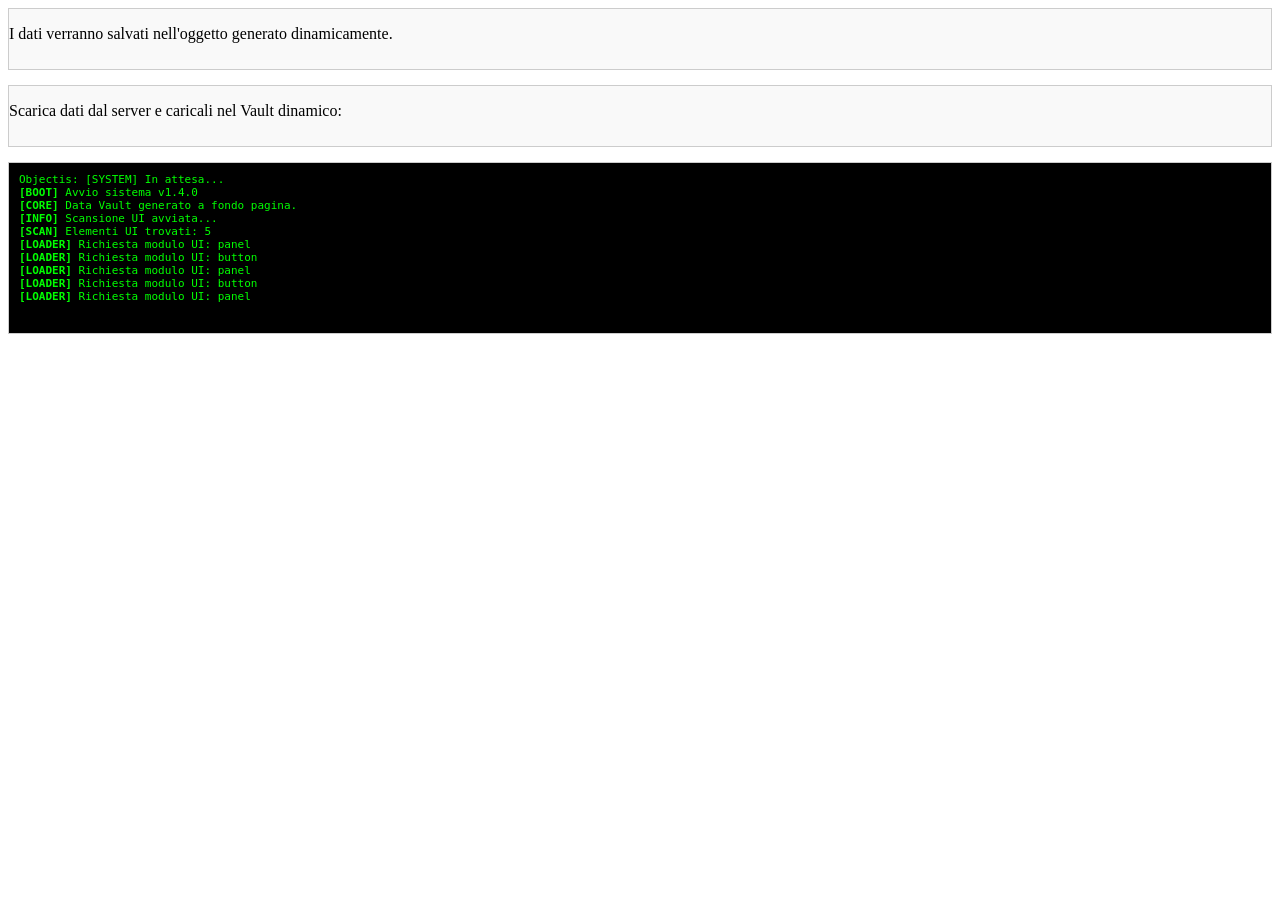
==== index.html @ 1e00ada6 "feat: implementation of dynamic Data Vault and bidirectional object persistence" ====
<!DOCTYPE HTML PUBLIC "-//W3C//DTD HTML 4.01 Transitional//EN" "http://www.w3.org/TR/html4/loose.dtd">
<html>
<head>
    <title>Objectis Framework - Dynamic Data Vault</title>
    <meta http-equiv="Content-Type" content="text/html; charset=iso-8859-1">
    <link rel="stylesheet" type="text/css" href="css/button.css">
    <link rel="stylesheet" type="text/css" href="css/panel.css">
</head>
<body>

    <div id="main-container">
        <div class="obj-panel opt-title-Modulo_Cifratura">
            <p>I dati verranno salvati nell'oggetto generato dinamicamente.</p>
            <div id="btn-save-custom" class="obj-button opt-label-Cifra_Locale"></div>
        </div>

        <div class="obj-panel opt-title-Modulo_Sincronizzazione">
            <p>Scarica dati dal server e caricali nel Vault dinamico:</p>
            <div id="btn-ajax-test" class="obj-button opt-label-Sincronizza_Server"></div>
        </div>

        <div class="obj-panel opt-title-Console_Log">
            <div id="system-log-container" style="height: 150px; overflow-y: auto; background: #000; color: #00ff00; padding: 10px; font-family: monospace; font-size: 11px;">
                Objectis: [SYSTEM] In attesa...
            </div>
        </div>
    </div>

    <script type="text/javascript" src="js/core/Objectis.js"></script>

</body>
</html>
---- css/button.css ----
/**
 * @file button.css
 * @description Stile essenziale per componenti bottone.
 */

 .obj-button {
    display: inline-block;
    margin: 5px;
    padding: 0;
}

.ui-button-inner {
    background-color: #007bff;
    color: #ffffff;
    border: 1px solid #0056b3;
    padding: 8px 16px;
    cursor: pointer;
    font-size: 13px;
    font-weight: bold;
    border-radius: 3px;
    text-align: center;
}

.ui-button-inner:hover {
    background-color: #0069d9;
}
---- css/panel.css ----
/**
 * @file panel.css
 * @description Stile essenziale per i contenitori panel.
 */

 .obj-panel {
    border: 1px solid #cccccc;
    background-color: #f9f9f9;
    margin-bottom: 15px;
    padding: 0;
}

.ui-panel-header {
    background-color: #f0f0f0;
    padding: 8px 12px;
    font-weight: bold;
    border-bottom: 1px solid #cccccc;
    color: #333333;
}

.ui-panel-body {
    padding: 15px;
}
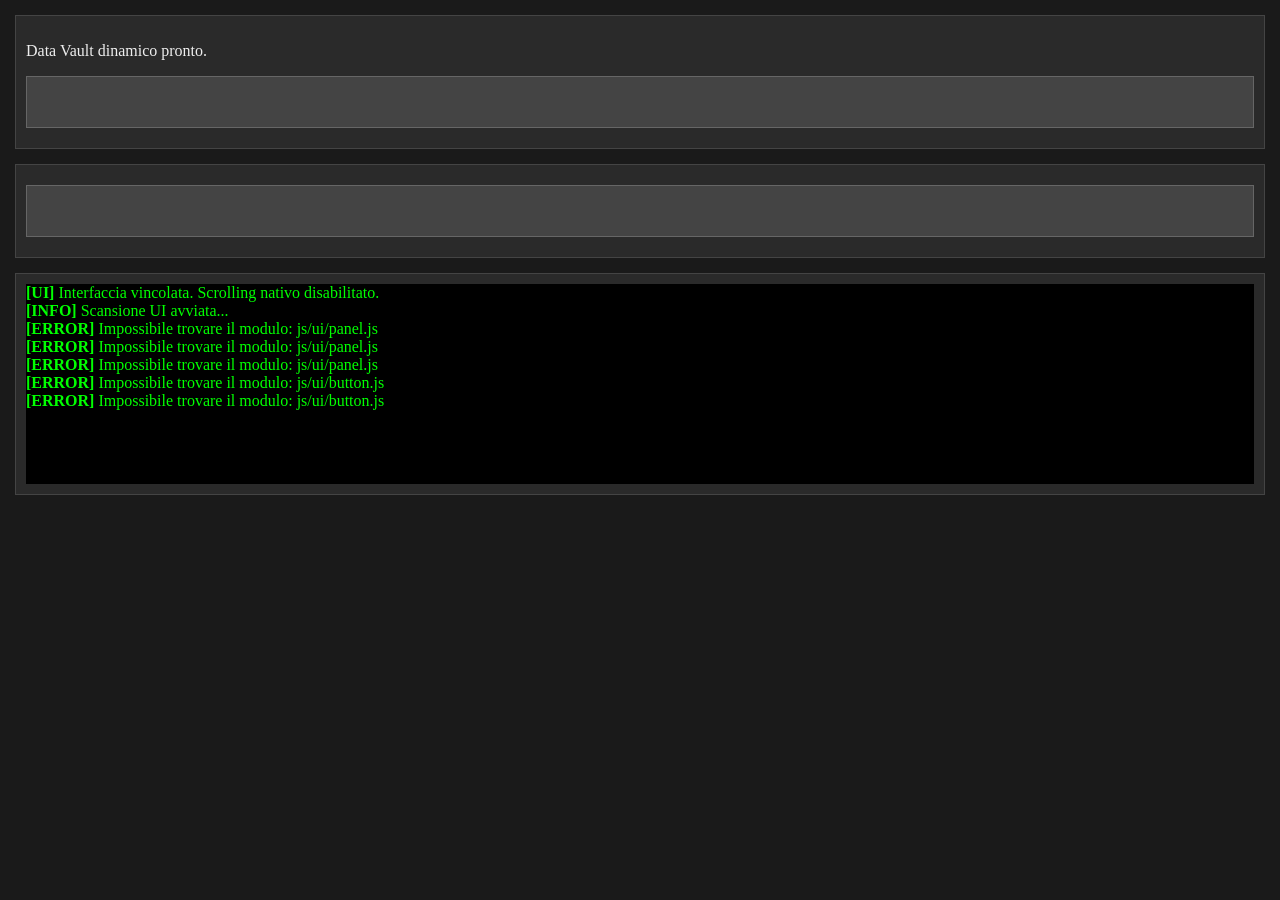
==== commit 2bdf710f: "feat: enforced fixed layout and relative viewport with custom UI fixes" ====
--- a/index.html
+++ b/index.html
@@ -1,29 +1,35 @@
 <!DOCTYPE HTML PUBLIC "-//W3C//DTD HTML 4.01 Transitional//EN" "http://www.w3.org/TR/html4/loose.dtd">
 <html>
 <head>
-    <title>Objectis Framework - Dynamic Data Vault</title>
+    <title>Objectis Framework - Fix 404</title>
     <meta http-equiv="Content-Type" content="text/html; charset=iso-8859-1">
     <link rel="stylesheet" type="text/css" href="css/button.css">
     <link rel="stylesheet" type="text/css" href="css/panel.css">
 </head>
 <body>
 
-    <div id="main-container">
+    <div id="main-viewport">
+        
         <div class="obj-panel opt-title-Modulo_Cifratura">
-            <p>I dati verranno salvati nell'oggetto generato dinamicamente.</p>
-            <div id="btn-save-custom" class="obj-button opt-label-Cifra_Locale"></div>
+            <div class="panel-content">
+                <p>Data Vault dinamico pronto.</p>
+                <div id="btn-save-custom" class="obj-button opt-label-Cifra_Locale"></div>
+            </div>
         </div>
 
         <div class="obj-panel opt-title-Modulo_Sincronizzazione">
-            <p>Scarica dati dal server e caricali nel Vault dinamico:</p>
-            <div id="btn-ajax-test" class="obj-button opt-label-Sincronizza_Server"></div>
+            <div class="panel-content">
+                <div id="btn-ajax-test" class="obj-button opt-label-Sincronizza_Server"></div>
+            </div>
         </div>
 
         <div class="obj-panel opt-title-Console_Log">
-            <div id="system-log-container" style="height: 150px; overflow-y: auto; background: #000; color: #00ff00; padding: 10px; font-family: monospace; font-size: 11px;">
-                Objectis: [SYSTEM] In attesa...
+            <div class="panel-content">
+                <div id="system-log-container" style="height: 200px; background: #000; color: #0f0; overflow: hidden;">
+                </div>
             </div>
         </div>
+
     </div>
 
     <script type="text/javascript" src="js/core/Objectis.js"></script>
--- a/css/button.css
+++ b/css/button.css
@@ -1,26 +1,27 @@
 /**
  * @file button.css
- * @description Stile essenziale per componenti bottone.
+ * @description Stile bottoni Objectis per layout relativo.
  */
 
  .obj-button {
-    display: inline-block;
-    margin: 5px;
-    padding: 0;
+    display: block; /* Fondamentale per il calcolo delle dimensioni */
+    min-height: 30px;
+    margin: 10px 0;
+    padding: 10px;
+    background-color: #444;
+    border: 1px solid #666;
+    color: #fff;
+    text-align: center;
+    cursor: pointer;
+    font-size: 12px;
+    zoom: 1; /* Fix HasLayout per IE6 */
 }
 
-.ui-button-inner {
-    background-color: #007bff;
-    color: #ffffff;
-    border: 1px solid #0056b3;
-    padding: 8px 16px;
-    cursor: pointer;
-    font-size: 13px;
-    font-weight: bold;
-    border-radius: 3px;
-    text-align: center;
+.obj-button:hover {
+    background-color: #555;
+    border-color: #888;
 }
 
-.ui-button-inner:hover {
-    background-color: #0069d9;
+.button-label {
+    pointer-events: none;
 }
--- a/css/panel.css
+++ b/css/panel.css
@@ -1,23 +1,46 @@
 /**
  * @file panel.css
- * @description Stile essenziale per i contenitori panel.
+ * @description Layout relativo consolidato.
  */
 
- .obj-panel {
-    border: 1px solid #cccccc;
-    background-color: #f9f9f9;
-    margin-bottom: 15px;
+ html, body {
+    margin: 0;
     padding: 0;
+    width: 100%;
+    height: 100%;
+    overflow: hidden;
+    background-color: #1a1a1a;
+    color: #eee;
 }
 
-.ui-panel-header {
-    background-color: #f0f0f0;
-    padding: 8px 12px;
-    font-weight: bold;
-    border-bottom: 1px solid #cccccc;
-    color: #333333;
+#main-viewport {
+    position: relative;
+    top: 0;
+    left: 0;
+    width: 100%;
 }
 
-.ui-panel-body {
-    padding: 15px;
+.obj-panel {
+    position: relative;
+    margin: 15px;
+    background: #2a2a2a;
+    border: 1px solid #444;
+    display: block;
+    clear: both;
+    zoom: 1;
+}
+
+.panel-header {
+    background: #333;
+    padding: 10px;
+    border-bottom: 1px solid #444;
+    font-weight: bold;
+    text-transform: uppercase;
+    font-size: 10px;
+}
+
+.panel-content {
+    position: relative;
+    padding: 10px;
+    /* Rimuoviamo overflow:hidden qui per permettere ai bottoni di respirare */
 }
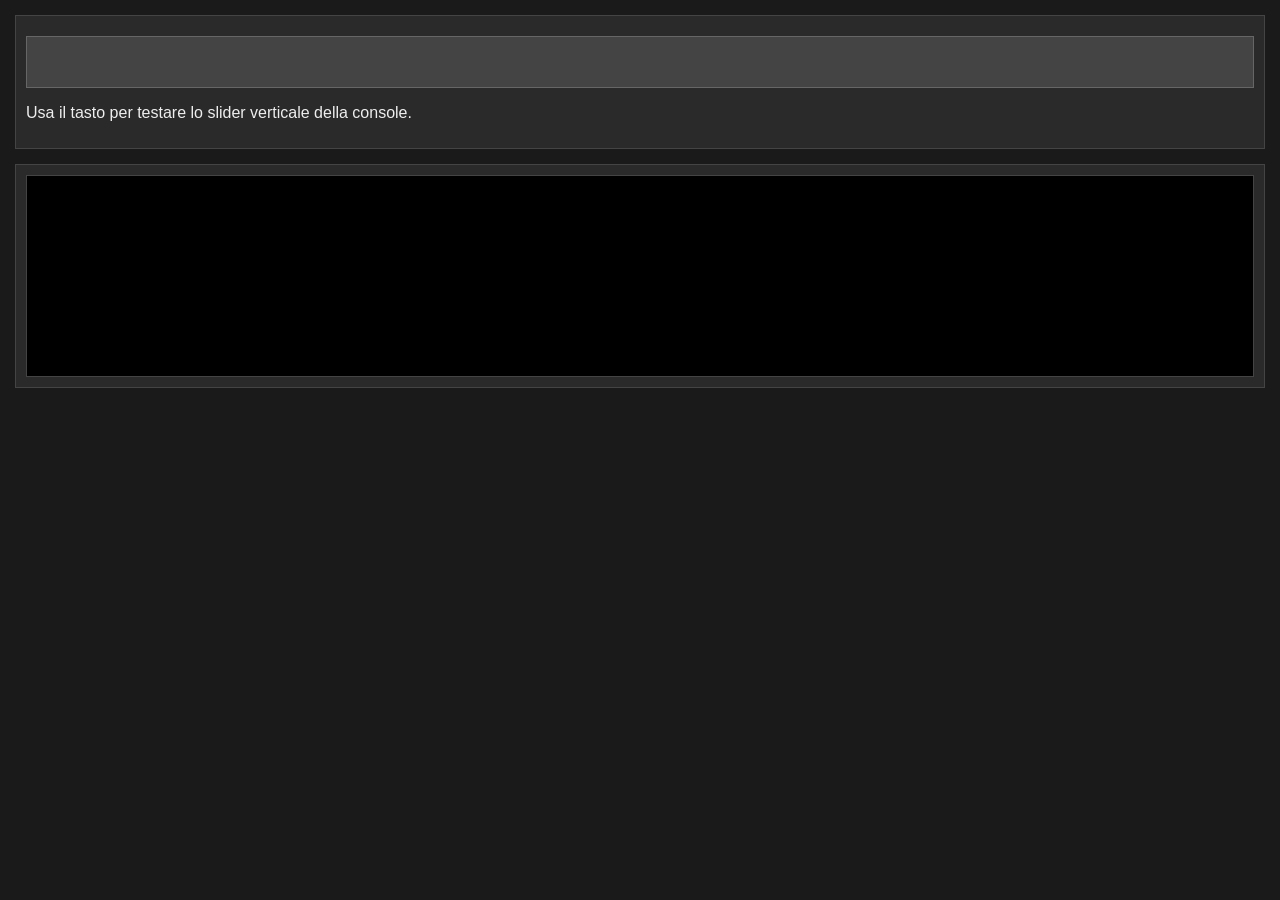
==== commit d51c2e06: "fix: resolved slider offset and synchronized cursor movement with console scroll" ====
--- a/index.html
+++ b/index.html
@@ -1,31 +1,30 @@
 <!DOCTYPE HTML PUBLIC "-//W3C//DTD HTML 4.01 Transitional//EN" "http://www.w3.org/TR/html4/loose.dtd">
 <html>
 <head>
-    <title>Objectis Framework - Fix 404</title>
+    <title>Objectis Framework - Console Slider Restore</title>
     <meta http-equiv="Content-Type" content="text/html; charset=iso-8859-1">
     <link rel="stylesheet" type="text/css" href="css/button.css">
     <link rel="stylesheet" type="text/css" href="css/panel.css">
+    <link rel="stylesheet" type="text/css" href="css/slider.css">
 </head>
 <body>
 
     <div id="main-viewport">
         
-        <div class="obj-panel opt-title-Modulo_Cifratura">
+        <div class="obj-panel opt-title-Controlli">
             <div class="panel-content">
-                <p>Data Vault dinamico pronto.</p>
-                <div id="btn-save-custom" class="obj-button opt-label-Cifra_Locale"></div>
-            </div>
-        </div>
-
-        <div class="obj-panel opt-title-Modulo_Sincronizzazione">
-            <div class="panel-content">
-                <div id="btn-ajax-test" class="obj-button opt-label-Sincronizza_Server"></div>
+                <div id="btn-test-log" class="obj-button opt-label-Genera_Log"></div>
+                <p>Usa il tasto per testare lo slider verticale della console.</p>
             </div>
         </div>
 
         <div class="obj-panel opt-title-Console_Log">
             <div class="panel-content">
-                <div id="system-log-container" style="height: 200px; background: #000; color: #0f0; overflow: hidden;">
+                <div class="console-wrapper">
+                    <div id="system-log-container"></div>
+                    <div class="console-scrollbar">
+                        <div id="console-slider" class="obj-slider opt-min-0 opt-max-0 opt-dir-v opt-val-0"></div>
+                    </div>
                 </div>
             </div>
         </div>
--- a/css/panel.css
+++ b/css/panel.css
@@ -1,6 +1,6 @@
 /**
  * @file panel.css
- * @description Layout relativo consolidato.
+ * @description Layout per Objectis Framework con supporto scrollbar console.
  */
 
  html, body {
@@ -11,6 +11,7 @@
     overflow: hidden;
     background-color: #1a1a1a;
     color: #eee;
+    font-family: Tahoma, Verdana, sans-serif;
 }
 
 #main-viewport {
@@ -26,7 +27,6 @@
     background: #2a2a2a;
     border: 1px solid #444;
     display: block;
-    clear: both;
     zoom: 1;
 }
 
@@ -35,12 +35,39 @@
     padding: 10px;
     border-bottom: 1px solid #444;
     font-weight: bold;
-    text-transform: uppercase;
-    font-size: 10px;
+    font-size: 11px;
 }
 
 .panel-content {
     position: relative;
     padding: 10px;
-    /* Rimuoviamo overflow:hidden qui per permettere ai bottoni di respirare */
+}
+
+.console-wrapper {
+    position: relative;
+    background: #000;
+    border: 1px solid #444;
+    height: 200px;
+    overflow: hidden;
+}
+
+#system-log-container {
+    position: absolute;
+    left: 0;
+    top: 0;
+    right: 20px;
+    bottom: 0;
+    overflow: hidden;
+    color: #0f0;
+    font-family: monospace;
+    font-size: 11px;
+    padding: 5px;
+}
+
+.console-scrollbar {
+    position: absolute;
+    right: 4px;
+    top: 4px;
+    bottom: 4px;
+    width: 12px;
 }
--- a/css/slider.css
+++ b/css/slider.css
@@ -0,0 +1,31 @@
+/**
+ * @file slider.css
+ * @description Stile slider verticale reattivo.
+ */
+
+ .obj-slider {
+    position: relative;
+    background: #333;
+    border: 1px solid #555;
+    border-radius: 4px;
+    cursor: pointer;
+    box-sizing: border-box;
+    width: 100%;
+    height: 100%;
+}
+
+.obj-slider-vertical {
+    width: 12px;
+}
+
+.obj-slider .cursor {
+    position: absolute;
+    background: #0078d7;
+    border: 1px solid #eee;
+    width: 14px;
+    height: 14px;
+    left: -2px;
+    top: 0;
+    border-radius: 3px;
+    z-index: 10;
+}
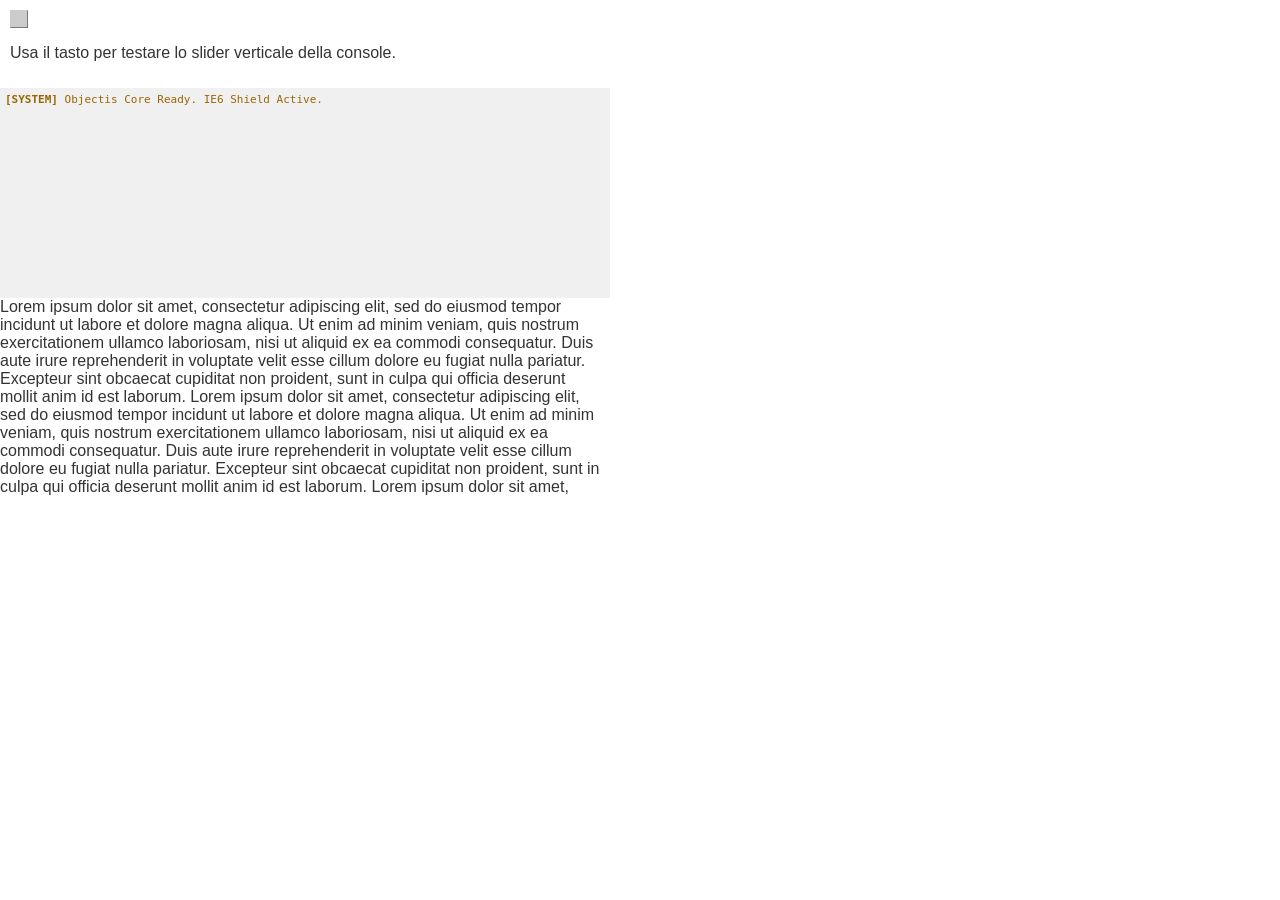
==== commit 307bae5c: "Fixing scrollbar for IE6" ====
--- a/index.html
+++ b/index.html
@@ -3,9 +3,6 @@
 <head>
     <title>Objectis Framework - Console Slider Restore</title>
     <meta http-equiv="Content-Type" content="text/html; charset=iso-8859-1">
-    <link rel="stylesheet" type="text/css" href="css/button.css">
-    <link rel="stylesheet" type="text/css" href="css/panel.css">
-    <link rel="stylesheet" type="text/css" href="css/slider.css">
 </head>
 <body>
 
@@ -18,17 +15,12 @@
             </div>
         </div>
 
-        <div class="obj-panel opt-title-Console_Log">
-            <div class="panel-content">
-                <div class="console-wrapper">
-                    <div id="system-log-container"></div>
-                    <div class="console-scrollbar">
-                        <div id="console-slider" class="obj-slider opt-min-0 opt-max-0 opt-dir-v opt-val-0"></div>
-                    </div>
-                </div>
-            </div>
+        <div id="system-log-container" class="obj-slider scroll-y-right" style="overflow:hidden; width:600px; height:200px;"></div>
+        <div class="obj-slider scroll-y-right" style="overflow:hidden; width:600px; height:200px;">
+            Lorem ipsum dolor sit amet, consectetur adipiscing elit, sed do eiusmod tempor incidunt ut labore et dolore magna aliqua. Ut enim ad minim veniam, quis nostrum exercitationem ullamco laboriosam, nisi ut aliquid ex ea commodi consequatur. Duis aute irure reprehenderit in voluptate velit esse cillum dolore eu fugiat nulla pariatur. Excepteur sint obcaecat cupiditat non proident, sunt in culpa qui officia deserunt mollit anim id est laborum.
+            Lorem ipsum dolor sit amet, consectetur adipiscing elit, sed do eiusmod tempor incidunt ut labore et dolore magna aliqua. Ut enim ad minim veniam, quis nostrum exercitationem ullamco laboriosam, nisi ut aliquid ex ea commodi consequatur. Duis aute irure reprehenderit in voluptate velit esse cillum dolore eu fugiat nulla pariatur. Excepteur sint obcaecat cupiditat non proident, sunt in culpa qui officia deserunt mollit anim id est laborum.
+            Lorem ipsum dolor sit amet, consectetur adipiscing elit, sed do eiusmod tempor incidunt ut labore et dolore magna aliqua. Ut enim ad minim veniam, quis nostrum exercitationem ullamco laboriosam, nisi ut aliquid ex ea commodi consequatur. Duis aute irure reprehenderit in voluptate velit esse cillum dolore eu fugiat nulla pariatur. Excepteur sint obcaecat cupiditat non proident, sunt in culpa qui officia deserunt mollit anim id est laborum.
         </div>
-
     </div>
 
     <script type="text/javascript" src="js/core/Objectis.js"></script>
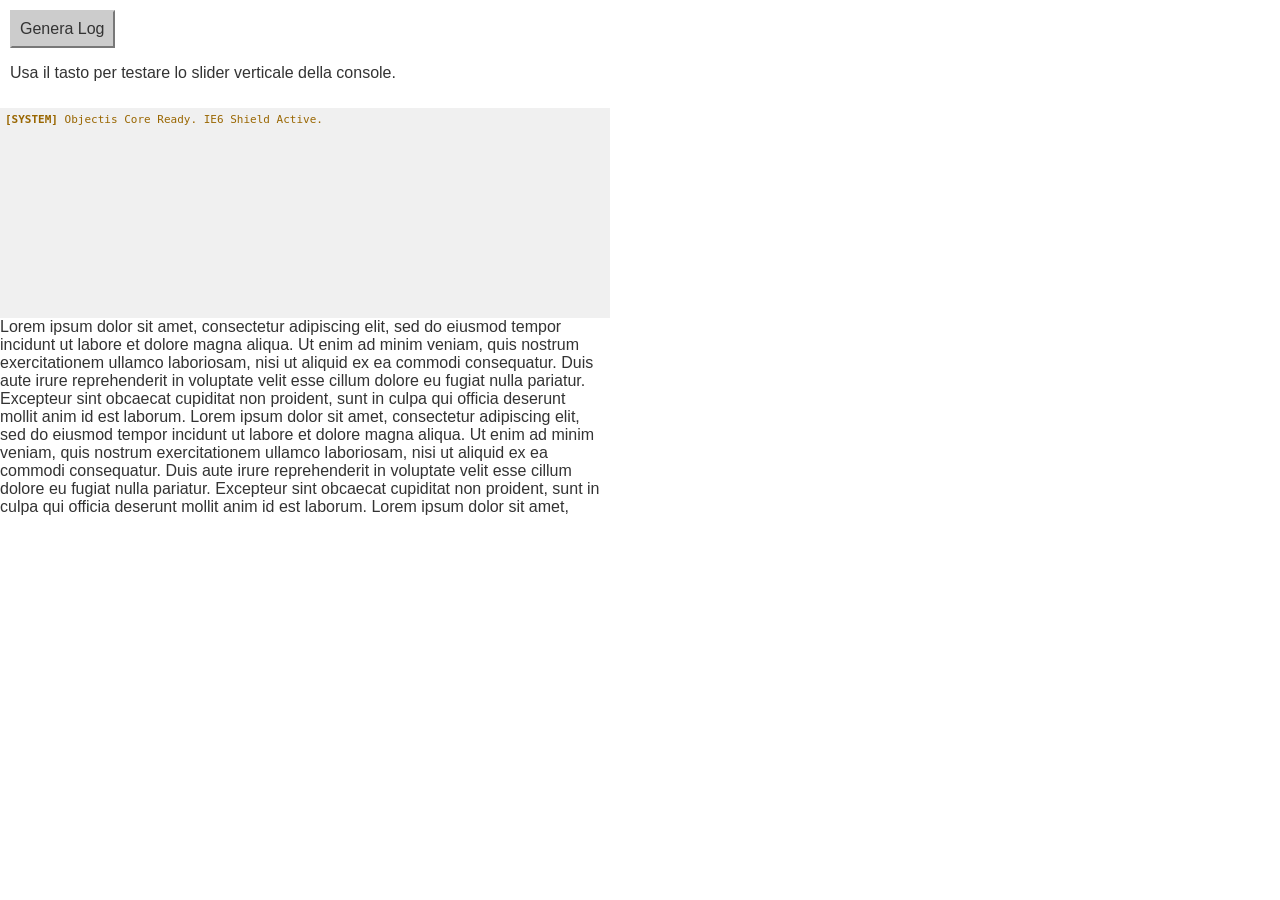
==== commit 4a07811c: "Adding button support for IE6" ====
--- a/index.html
+++ b/index.html
@@ -10,7 +10,7 @@
         
         <div class="obj-panel opt-title-Controlli">
             <div class="panel-content">
-                <div id="btn-test-log" class="obj-button opt-label-Genera_Log"></div>
+                <div id="btn-test-log" class="obj-button">Genera Log</div>
                 <p>Usa il tasto per testare lo slider verticale della console.</p>
             </div>
         </div>
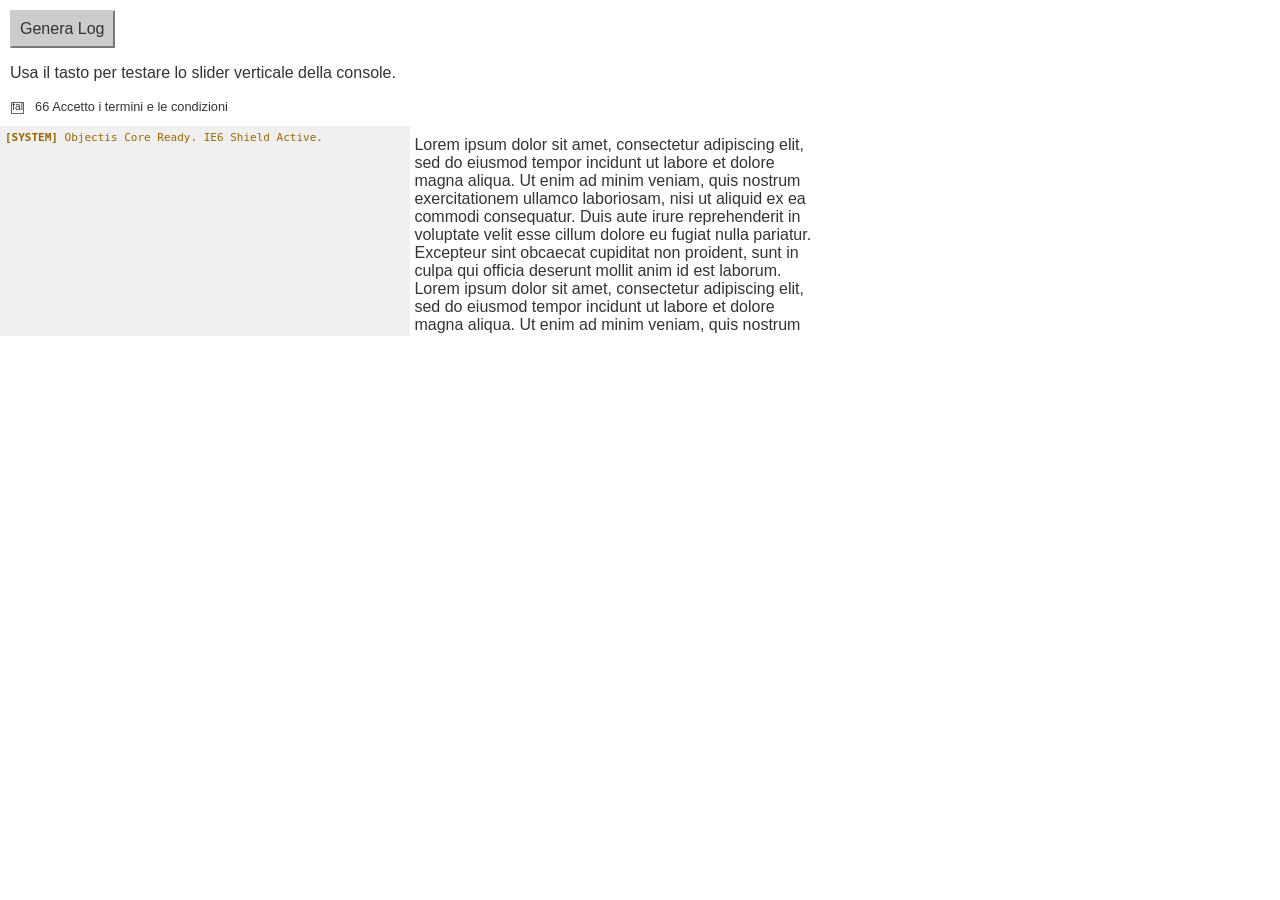
==== commit bfc228ef: "Fixing obj-name scanning and other minor" ====
--- a/index.html
+++ b/index.html
@@ -12,11 +12,18 @@
             <div class="panel-content">
                 <div id="btn-test-log" class="obj-button">Genera Log</div>
                 <p>Usa il tasto per testare lo slider verticale della console.</p>
+
+                <div id="chk-accept" class="obj-checkbox">
+                    <span class="obj-checkbox-status">false</span>
+                    <span class="obj-checkbox-value">66</span>
+                    <span class="obj-checkbox-label">Accetto i termini e le condizioni</span>
+                </div>
+
             </div>
         </div>
 
-        <div id="system-log-container" class="obj-slider scroll-y-right" style="overflow:hidden; width:600px; height:200px;"></div>
-        <div class="obj-slider scroll-y-right" style="overflow:hidden; width:600px; height:200px;">
+        <div id="system-log-container" class="obj-slider scroll-y-right" style="overflow:hidden; width:400px; height:200px;"></div>
+        <div class="obj-slider scroll-y-right" style="overflow:hidden; width:400px; height:200px;">
             Lorem ipsum dolor sit amet, consectetur adipiscing elit, sed do eiusmod tempor incidunt ut labore et dolore magna aliqua. Ut enim ad minim veniam, quis nostrum exercitationem ullamco laboriosam, nisi ut aliquid ex ea commodi consequatur. Duis aute irure reprehenderit in voluptate velit esse cillum dolore eu fugiat nulla pariatur. Excepteur sint obcaecat cupiditat non proident, sunt in culpa qui officia deserunt mollit anim id est laborum.
             Lorem ipsum dolor sit amet, consectetur adipiscing elit, sed do eiusmod tempor incidunt ut labore et dolore magna aliqua. Ut enim ad minim veniam, quis nostrum exercitationem ullamco laboriosam, nisi ut aliquid ex ea commodi consequatur. Duis aute irure reprehenderit in voluptate velit esse cillum dolore eu fugiat nulla pariatur. Excepteur sint obcaecat cupiditat non proident, sunt in culpa qui officia deserunt mollit anim id est laborum.
             Lorem ipsum dolor sit amet, consectetur adipiscing elit, sed do eiusmod tempor incidunt ut labore et dolore magna aliqua. Ut enim ad minim veniam, quis nostrum exercitationem ullamco laboriosam, nisi ut aliquid ex ea commodi consequatur. Duis aute irure reprehenderit in voluptate velit esse cillum dolore eu fugiat nulla pariatur. Excepteur sint obcaecat cupiditat non proident, sunt in culpa qui officia deserunt mollit anim id est laborum.
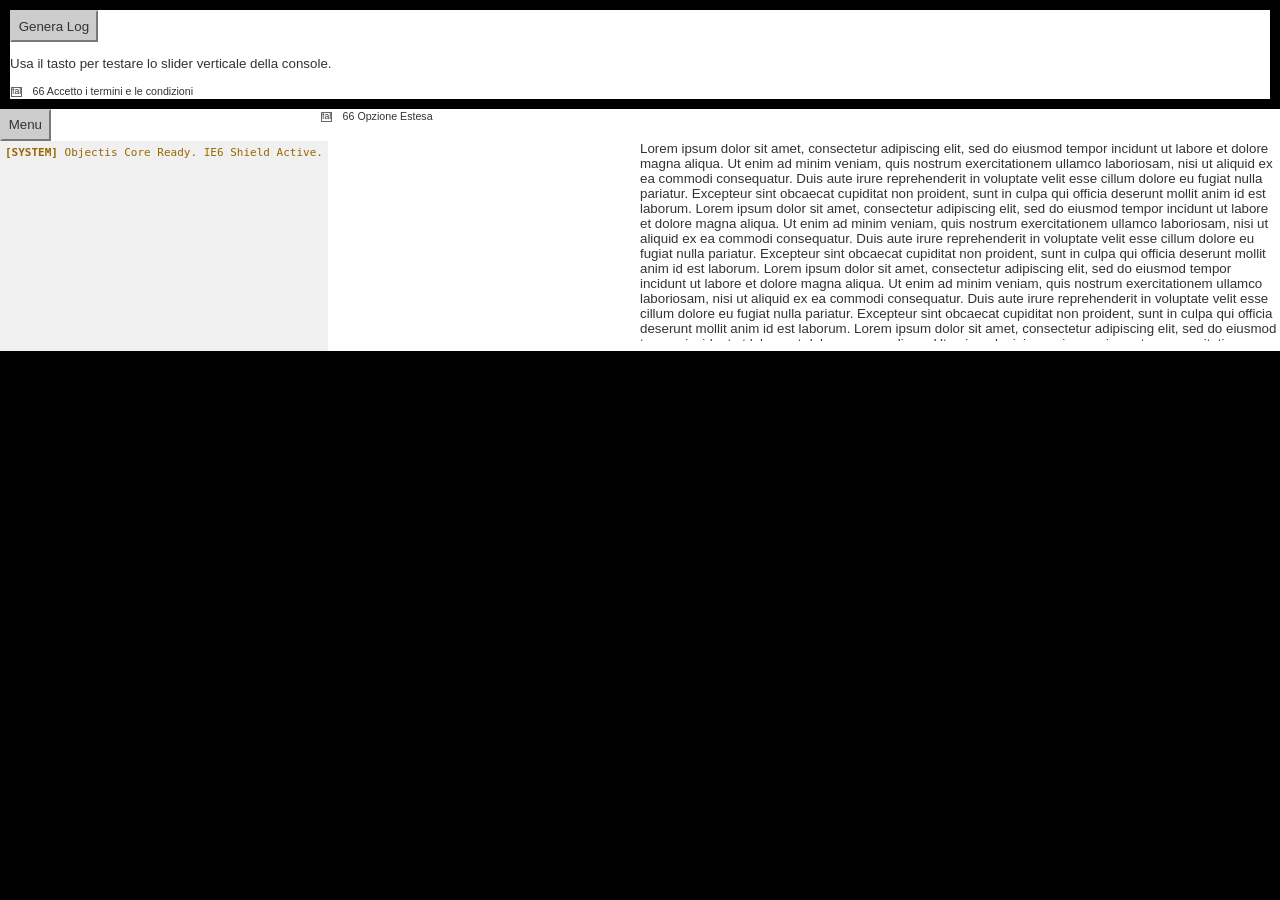
==== commit e7877f8f: "fix: deferred Layout.fixHeights to post-scan event to ensure correct height calculation, other minor" ====
--- a/index.html
+++ b/index.html
@@ -21,14 +21,59 @@
 
             </div>
         </div>
-
-        <div id="system-log-container" class="obj-slider scroll-y-right" style="overflow:hidden; width:400px; height:200px;"></div>
-        <div class="obj-slider scroll-y-right" style="overflow:hidden; width:400px; height:200px;">
-            Lorem ipsum dolor sit amet, consectetur adipiscing elit, sed do eiusmod tempor incidunt ut labore et dolore magna aliqua. Ut enim ad minim veniam, quis nostrum exercitationem ullamco laboriosam, nisi ut aliquid ex ea commodi consequatur. Duis aute irure reprehenderit in voluptate velit esse cillum dolore eu fugiat nulla pariatur. Excepteur sint obcaecat cupiditat non proident, sunt in culpa qui officia deserunt mollit anim id est laborum.
-            Lorem ipsum dolor sit amet, consectetur adipiscing elit, sed do eiusmod tempor incidunt ut labore et dolore magna aliqua. Ut enim ad minim veniam, quis nostrum exercitationem ullamco laboriosam, nisi ut aliquid ex ea commodi consequatur. Duis aute irure reprehenderit in voluptate velit esse cillum dolore eu fugiat nulla pariatur. Excepteur sint obcaecat cupiditat non proident, sunt in culpa qui officia deserunt mollit anim id est laborum.
-            Lorem ipsum dolor sit amet, consectetur adipiscing elit, sed do eiusmod tempor incidunt ut labore et dolore magna aliqua. Ut enim ad minim veniam, quis nostrum exercitationem ullamco laboriosam, nisi ut aliquid ex ea commodi consequatur. Duis aute irure reprehenderit in voluptate velit esse cillum dolore eu fugiat nulla pariatur. Excepteur sint obcaecat cupiditat non proident, sunt in culpa qui officia deserunt mollit anim id est laborum.
+        <div class="obj-layout-row">
+            <div class="obj-layout-col obj-layout-col-25">
+                <div id="btn-menu" class="obj-button">Menu</div>
+            </div>
+            <div class="obj-layout-col obj-layout-col-75">
+                <div class="checkbox-container">
+                    <div id="chk-1" class="obj-checkbox">
+                        <span class="obj-checkbox-status">false</span>
+                        <span class="obj-checkbox-value">66</span>
+                        <span class="obj-checkbox-label">Opzione Estesa</span>
+                    </div>
+                </div>
+            </div>
+        </div>
+        <div class="obj-layout-row">
+            <div class="obj-layout-col obj-layout-col-50">
+                <div id="system-log-container" class="obj-slider scroll-y-right" style="overflow:hidden; height:200px;"></div>
+            </div>
+            <div class="obj-layout-col obj-layout-col-50">
+                <div class="obj-slider scroll-y-right" style="overflow:hidden; height:200px;">
+                    Lorem ipsum dolor sit amet, consectetur adipiscing elit, sed do eiusmod tempor incidunt ut labore et dolore magna aliqua. Ut enim ad minim veniam, quis nostrum exercitationem ullamco laboriosam, nisi ut aliquid ex ea commodi consequatur. Duis aute irure reprehenderit in voluptate velit esse cillum dolore eu fugiat nulla pariatur. Excepteur sint obcaecat cupiditat non proident, sunt in culpa qui officia deserunt mollit anim id est laborum.
+                    Lorem ipsum dolor sit amet, consectetur adipiscing elit, sed do eiusmod tempor incidunt ut labore et dolore magna aliqua. Ut enim ad minim veniam, quis nostrum exercitationem ullamco laboriosam, nisi ut aliquid ex ea commodi consequatur. Duis aute irure reprehenderit in voluptate velit esse cillum dolore eu fugiat nulla pariatur. Excepteur sint obcaecat cupiditat non proident, sunt in culpa qui officia deserunt mollit anim id est laborum.
+                    Lorem ipsum dolor sit amet, consectetur adipiscing elit, sed do eiusmod tempor incidunt ut labore et dolore magna aliqua. Ut enim ad minim veniam, quis nostrum exercitationem ullamco laboriosam, nisi ut aliquid ex ea commodi consequatur. Duis aute irure reprehenderit in voluptate velit esse cillum dolore eu fugiat nulla pariatur. Excepteur sint obcaecat cupiditat non proident, sunt in culpa qui officia deserunt mollit anim id est laborum.
+                
+                    Lorem ipsum dolor sit amet, consectetur adipiscing elit, sed do eiusmod tempor incidunt ut labore et dolore magna aliqua. Ut enim ad minim veniam, quis nostrum exercitationem ullamco laboriosam, nisi ut aliquid ex ea commodi consequatur. Duis aute irure reprehenderit in voluptate velit esse cillum dolore eu fugiat nulla pariatur. Excepteur sint obcaecat cupiditat non proident, sunt in culpa qui officia deserunt mollit anim id est laborum.
+                    Lorem ipsum dolor sit amet, consectetur adipiscing elit, sed do eiusmod tempor incidunt ut labore et dolore magna aliqua. Ut enim ad minim veniam, quis nostrum exercitationem ullamco laboriosam, nisi ut aliquid ex ea commodi consequatur. Duis aute irure reprehenderit in voluptate velit esse cillum dolore eu fugiat nulla pariatur. Excepteur sint obcaecat cupiditat non proident, sunt in culpa qui officia deserunt mollit anim id est laborum.
+                    Lorem ipsum dolor sit amet, consectetur adipiscing elit, sed do eiusmod tempor incidunt ut labore et dolore magna aliqua. Ut enim ad minim veniam, quis nostrum exercitationem ullamco laboriosam, nisi ut aliquid ex ea commodi consequatur. Duis aute irure reprehenderit in voluptate velit esse cillum dolore eu fugiat nulla pariatur. Excepteur sint obcaecat cupiditat non proident, sunt in culpa qui officia deserunt mollit anim id est laborum.
+                
+                    Lorem ipsum dolor sit amet, consectetur adipiscing elit, sed do eiusmod tempor incidunt ut labore et dolore magna aliqua. Ut enim ad minim veniam, quis nostrum exercitationem ullamco laboriosam, nisi ut aliquid ex ea commodi consequatur. Duis aute irure reprehenderit in voluptate velit esse cillum dolore eu fugiat nulla pariatur. Excepteur sint obcaecat cupiditat non proident, sunt in culpa qui officia deserunt mollit anim id est laborum.
+                    Lorem ipsum dolor sit amet, consectetur adipiscing elit, sed do eiusmod tempor incidunt ut labore et dolore magna aliqua. Ut enim ad minim veniam, quis nostrum exercitationem ullamco laboriosam, nisi ut aliquid ex ea commodi consequatur. Duis aute irure reprehenderit in voluptate velit esse cillum dolore eu fugiat nulla pariatur. Excepteur sint obcaecat cupiditat non proident, sunt in culpa qui officia deserunt mollit anim id est laborum.
+                    Lorem ipsum dolor sit amet, consectetur adipiscing elit, sed do eiusmod tempor incidunt ut labore et dolore magna aliqua. Ut enim ad minim veniam, quis nostrum exercitationem ullamco laboriosam, nisi ut aliquid ex ea commodi consequatur. Duis aute irure reprehenderit in voluptate velit esse cillum dolore eu fugiat nulla pariatur. Excepteur sint obcaecat cupiditat non proident, sunt in culpa qui officia deserunt mollit anim id est laborum.
+                
+                    Lorem ipsum dolor sit amet, consectetur adipiscing elit, sed do eiusmod tempor incidunt ut labore et dolore magna aliqua. Ut enim ad minim veniam, quis nostrum exercitationem ullamco laboriosam, nisi ut aliquid ex ea commodi consequatur. Duis aute irure reprehenderit in voluptate velit esse cillum dolore eu fugiat nulla pariatur. Excepteur sint obcaecat cupiditat non proident, sunt in culpa qui officia deserunt mollit anim id est laborum.
+                    Lorem ipsum dolor sit amet, consectetur adipiscing elit, sed do eiusmod tempor incidunt ut labore et dolore magna aliqua. Ut enim ad minim veniam, quis nostrum exercitationem ullamco laboriosam, nisi ut aliquid ex ea commodi consequatur. Duis aute irure reprehenderit in voluptate velit esse cillum dolore eu fugiat nulla pariatur. Excepteur sint obcaecat cupiditat non proident, sunt in culpa qui officia deserunt mollit anim id est laborum.
+                    Lorem ipsum dolor sit amet, consectetur adipiscing elit, sed do eiusmod tempor incidunt ut labore et dolore magna aliqua. Ut enim ad minim veniam, quis nostrum exercitationem ullamco laboriosam, nisi ut aliquid ex ea commodi consequatur. Duis aute irure reprehenderit in voluptate velit esse cillum dolore eu fugiat nulla pariatur. Excepteur sint obcaecat cupiditat non proident, sunt in culpa qui officia deserunt mollit anim id est laborum.
+                
+                    Lorem ipsum dolor sit amet, consectetur adipiscing elit, sed do eiusmod tempor incidunt ut labore et dolore magna aliqua. Ut enim ad minim veniam, quis nostrum exercitationem ullamco laboriosam, nisi ut aliquid ex ea commodi consequatur. Duis aute irure reprehenderit in voluptate velit esse cillum dolore eu fugiat nulla pariatur. Excepteur sint obcaecat cupiditat non proident, sunt in culpa qui officia deserunt mollit anim id est laborum.
+                    Lorem ipsum dolor sit amet, consectetur adipiscing elit, sed do eiusmod tempor incidunt ut labore et dolore magna aliqua. Ut enim ad minim veniam, quis nostrum exercitationem ullamco laboriosam, nisi ut aliquid ex ea commodi consequatur. Duis aute irure reprehenderit in voluptate velit esse cillum dolore eu fugiat nulla pariatur. Excepteur sint obcaecat cupiditat non proident, sunt in culpa qui officia deserunt mollit anim id est laborum.
+                    Lorem ipsum dolor sit amet, consectetur adipiscing elit, sed do eiusmod tempor incidunt ut labore et dolore magna aliqua. Ut enim ad minim veniam, quis nostrum exercitationem ullamco laboriosam, nisi ut aliquid ex ea commodi consequatur. Duis aute irure reprehenderit in voluptate velit esse cillum dolore eu fugiat nulla pariatur. Excepteur sint obcaecat cupiditat non proident, sunt in culpa qui officia deserunt mollit anim id est laborum.
+                
+                    Lorem ipsum dolor sit amet, consectetur adipiscing elit, sed do eiusmod tempor incidunt ut labore et dolore magna aliqua. Ut enim ad minim veniam, quis nostrum exercitationem ullamco laboriosam, nisi ut aliquid ex ea commodi consequatur. Duis aute irure reprehenderit in voluptate velit esse cillum dolore eu fugiat nulla pariatur. Excepteur sint obcaecat cupiditat non proident, sunt in culpa qui officia deserunt mollit anim id est laborum.
+                    Lorem ipsum dolor sit amet, consectetur adipiscing elit, sed do eiusmod tempor incidunt ut labore et dolore magna aliqua. Ut enim ad minim veniam, quis nostrum exercitationem ullamco laboriosam, nisi ut aliquid ex ea commodi consequatur. Duis aute irure reprehenderit in voluptate velit esse cillum dolore eu fugiat nulla pariatur. Excepteur sint obcaecat cupiditat non proident, sunt in culpa qui officia deserunt mollit anim id est laborum.
+                    Lorem ipsum dolor sit amet, consectetur adipiscing elit, sed do eiusmod tempor incidunt ut labore et dolore magna aliqua. Ut enim ad minim veniam, quis nostrum exercitationem ullamco laboriosam, nisi ut aliquid ex ea commodi consequatur. Duis aute irure reprehenderit in voluptate velit esse cillum dolore eu fugiat nulla pariatur. Excepteur sint obcaecat cupiditat non proident, sunt in culpa qui officia deserunt mollit anim id est laborum.
+                
+                    Lorem ipsum dolor sit amet, consectetur adipiscing elit, sed do eiusmod tempor incidunt ut labore et dolore magna aliqua. Ut enim ad minim veniam, quis nostrum exercitationem ullamco laboriosam, nisi ut aliquid ex ea commodi consequatur. Duis aute irure reprehenderit in voluptate velit esse cillum dolore eu fugiat nulla pariatur. Excepteur sint obcaecat cupiditat non proident, sunt in culpa qui officia deserunt mollit anim id est laborum.
+                    Lorem ipsum dolor sit amet, consectetur adipiscing elit, sed do eiusmod tempor incidunt ut labore et dolore magna aliqua. Ut enim ad minim veniam, quis nostrum exercitationem ullamco laboriosam, nisi ut aliquid ex ea commodi consequatur. Duis aute irure reprehenderit in voluptate velit esse cillum dolore eu fugiat nulla pariatur. Excepteur sint obcaecat cupiditat non proident, sunt in culpa qui officia deserunt mollit anim id est laborum.
+                    Lorem ipsum dolor sit amet, consectetur adipiscing elit, sed do eiusmod tempor incidunt ut labore et dolore magna aliqua. Ut enim ad minim veniam, quis nostrum exercitationem ullamco laboriosam, nisi ut aliquid ex ea commodi consequatur. Duis aute irure reprehenderit in voluptate velit esse cillum dolore eu fugiat nulla pariatur. Excepteur sint obcaecat cupiditat non proident, sunt in culpa qui officia deserunt mollit anim id est laborum.
+                </div>
+            </div>
         </div>
     </div>
+
+
 
     <script type="text/javascript" src="js/core/Objectis.js"></script>
 
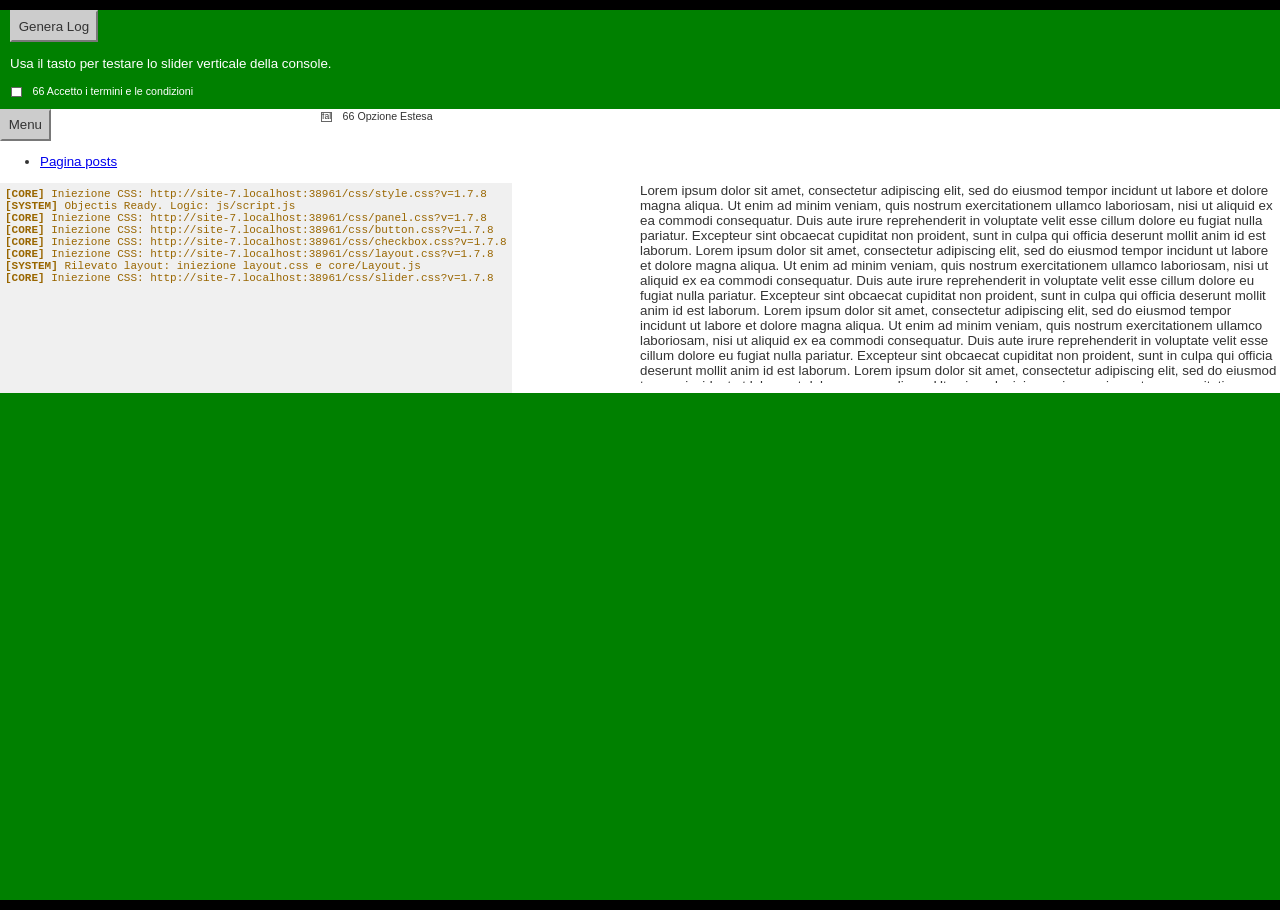
==== commit e9912a1a: "fix: sample blog compatibility IE6" ====
--- a/index.html
+++ b/index.html
@@ -24,6 +24,7 @@
         <div class="obj-layout-row">
             <div class="obj-layout-col obj-layout-col-25">
                 <div id="btn-menu" class="obj-button">Menu</div>
+                <ul><li><a href="samples/posts.html">Pagina posts</a></li></ul>
             </div>
             <div class="obj-layout-col obj-layout-col-75">
                 <div class="checkbox-container">
